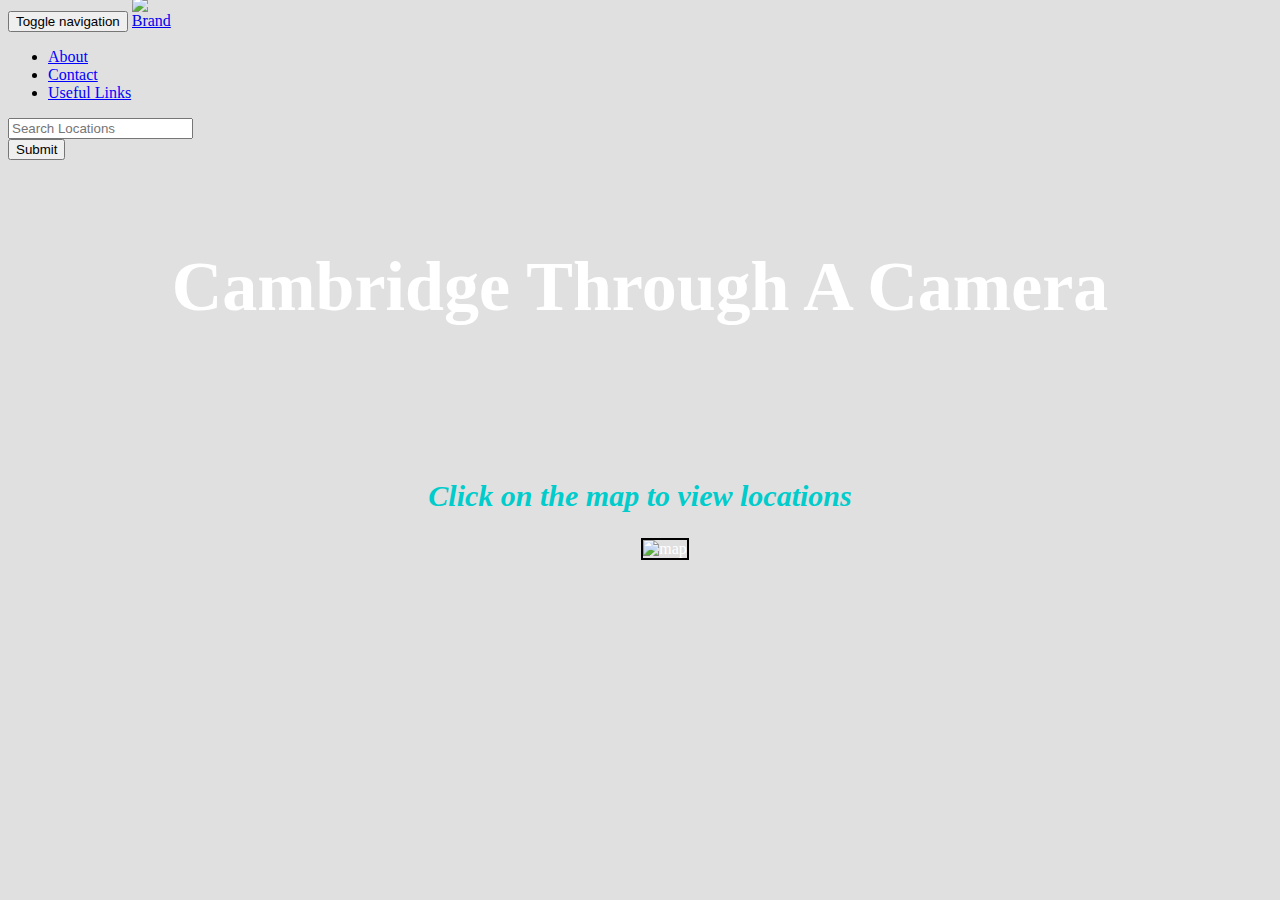
==== index.html @ 20027f57 "Update index.html" ====
<!DOCTYPE html>

<head> 
<title> Cambridge Photography </title>
<link rel="shortcut icon" href="http://www.iconarchive.com/download/i75813/martz90/circle/camera.ico" type="image/x-icon" /> 
<link href = 'dist/css/bootstrap.css' rel='stylesheet'>
<link rel="stylesheet" type="text/css" href="css_master.css">
<style>
header {
  text-align: center;
  background: url("http://40.media.tumblr.com/44c7e0eb4a4782fa0341e4d46bc1ae73/tumblr_nnf9vayfgO1tjdlgto4_1280.jpg");
  background-size: cover;
  padding: 80px 0px 80px 0px;
  margin: -40px 0px 0px 0px;
}



</style>
</head>

<body>
  

<nav class="navbar navbar-default">
  <div class="container-fluid">
    <!-- Brand and toggle get grouped for better mobile display -->
    <div class="navbar-header">
      <button type="button" class="navbar-toggle collapsed" data-toggle="collapse" data-target="#bs-example-navbar-collapse-1" aria-expanded="false">
        <span class="sr-only">Toggle navigation</span>
        <span class="icon-bar"></span>
        <span class="icon-bar"></span>
        <span class="icon-bar"></span>
      </button>
      <a class="navbar-brand" href="index.html"> <img alt="Brand" src="http://www.iconarchive.com/download/i75813/martz90/circle/camera.ico" style="max-width:40px; margin-top: -12px;" width="40" height="40"> </a>
    </div>

    <!-- Collect the nav links, forms, and other content for toggling -->
    <div class="collapse navbar-collapse" id="bs-example-navbar-collapse-1">
      <ul class="nav navbar-nav">
        <li><a class='lnk' href="about.html"> <str> About </str> </a></li>
        <li><a class='lnk' href="Contact.html"> <str> Contact </str> </a></li>
        <li><a class='lnk' href="links.html"> <str> Useful Links </str> </a></li>
      </ul>
      <form class="navbar-form navbar-right" role="search">
        <div class="form-group">
          <input type="text" class="form-control" placeholder="Search Locations">
        </div>
        <button type="submit" class="btn btn-default">Submit</button>
      </form>
    </div><!-- /.navbar-collapse -->
  </div><!-- /.container-fluid -->
</nav>

<header>
    <h1> Cambridge Through A Camera </h1>
  </header>
  <div class="main">
  <h2> <em> Click on the map to view locations </em> </h2>

  <p style="text-align:center;"> <img style=" width: 1200px; border: 2px solid black; text-align: center; margin-left: 50px;" src="https://40.media.tumblr.com/f3c6f745f2a4aa30029215beb9b17636/tumblr_o2z38kXssC1ug074do1_1280.jpg" width="600" height="630" alt="map" usemap="#planetmap"> </p>

  <map name="planetmap">
    <area shape="rect" coords="400,230,570,350" alt="Sun" href="Kings.html">
    <area shape="rect" coords="0,180,150,350" alt="Moon" href="UL.html">
    <area shape="rect" coords="450,400,600,500" alt="Earth" href="Punting.html">
    <area shape="rect" coords="700,240,950,350" alt="Stars" href="Market.html">
    <area shape="rect" coords="700,0,1100,100" alt="Galaxy" href="ADC.html">
    <area shape="rect" coords="800,540,1000,640" alt="BlackHole" href="Fitz.html">
    
  </map>
</div>


</body>
---- css_master.css ----
h1 {
  font-size: 70px;
  color: white;
}
h2{
  font-size: 30px;
  color: rgb(0,204,204);
  text-align: center;
}
p {
	color: white;
}
.lnk{ 
  color: blue;
  font-family: verdana;
}
body {
	background-color: rgb(224,224,224);
}
div.main {
	margin: 20px;
}
div.img {
    margin: 5px;
    border: 1px solid #ccc;
    float: left;
}

div.img:hover {
    border: 1px solid #777;
}

div.img img {
    width: 100%;
    height: auto;
}

div.desc {
    padding: 15px;
    text-align: center;
    background-color: #FFFFFF;
}
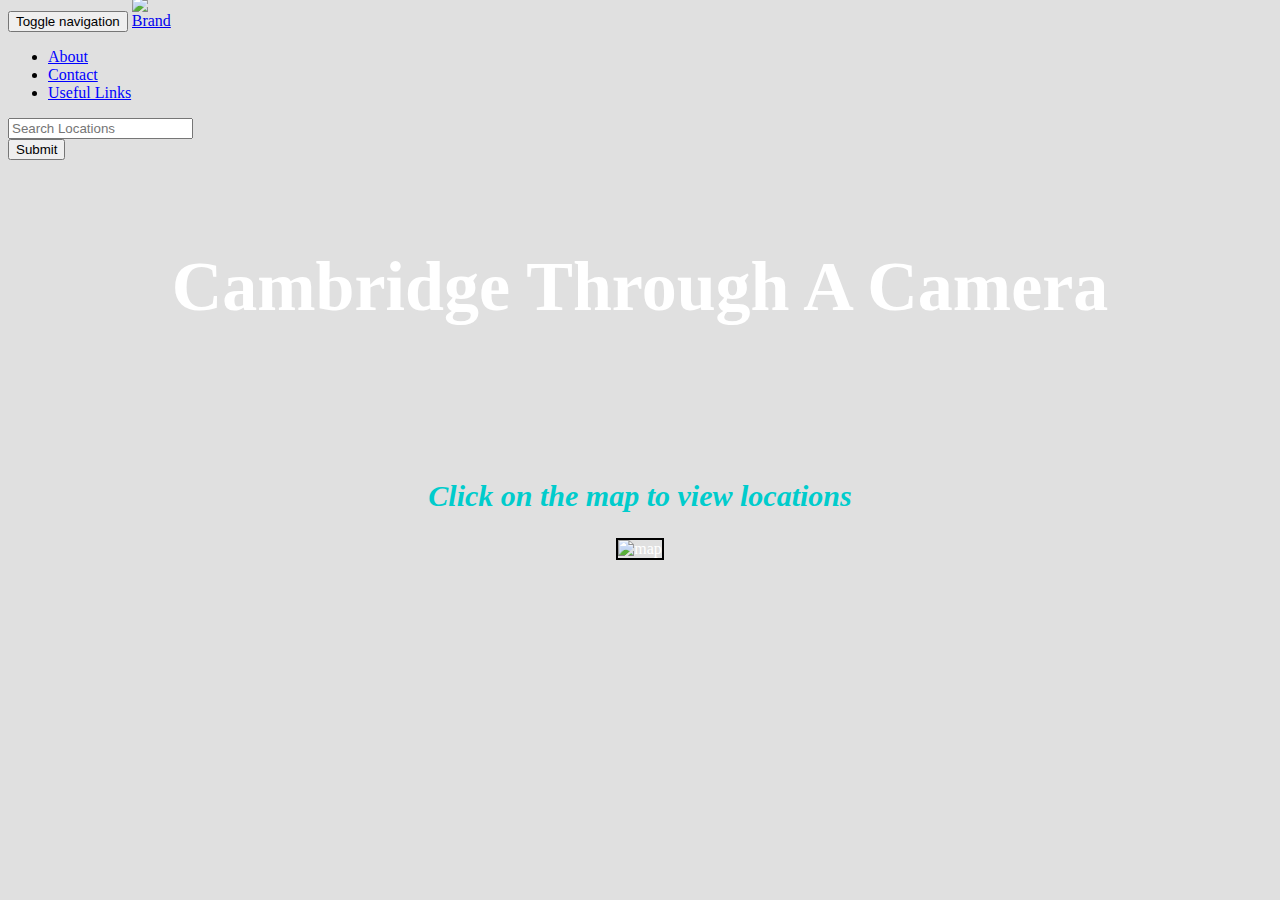
==== commit 65ff63cd: "Update index.html" ====
--- a/index.html
+++ b/index.html
@@ -58,7 +58,7 @@
   <div class="main">
   <h2> <em> Click on the map to view locations </em> </h2>
 
-  <p style="text-align:center;"> <img style=" width: 1200px; border: 2px solid black; text-align: center; margin-left: 50px;" src="https://40.media.tumblr.com/f3c6f745f2a4aa30029215beb9b17636/tumblr_o2z38kXssC1ug074do1_1280.jpg" width="600" height="630" alt="map" usemap="#planetmap"> </p>
+  <p style="text-align:center;"> <img style=" width: 1200px; border: 2px solid black; text-align: center;" src="https://40.media.tumblr.com/f3c6f745f2a4aa30029215beb9b17636/tumblr_o2z38kXssC1ug074do1_1280.jpg" width="600" height="630" alt="map" usemap="#planetmap"> </p>
 
   <map name="planetmap">
     <area shape="rect" coords="400,230,570,350" alt="Sun" href="Kings.html">
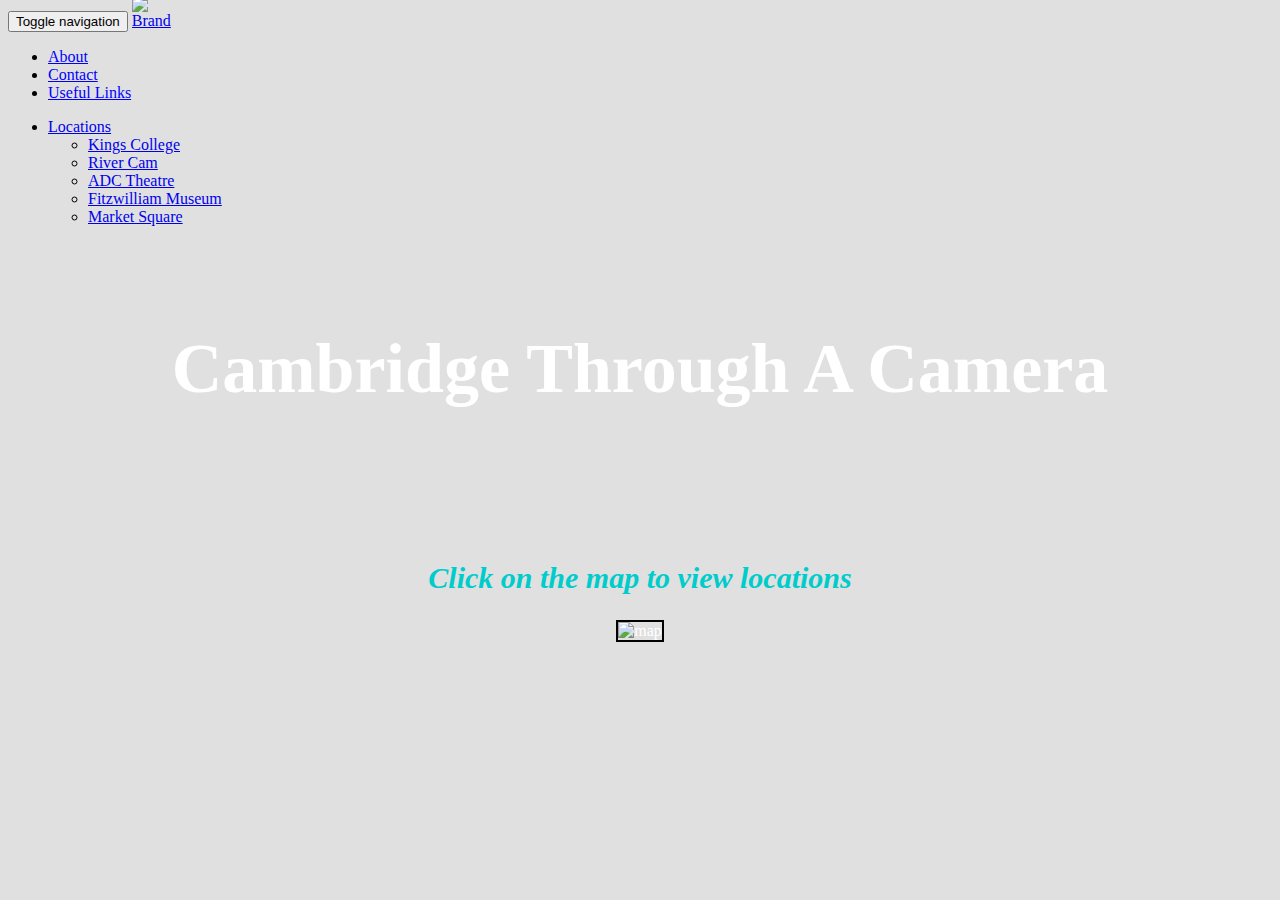
==== commit 5b9b2dc3: "Update index.html" ====
--- a/index.html
+++ b/index.html
@@ -42,12 +42,18 @@
         <li><a class='lnk' href="Contact.html"> <str> Contact </str> </a></li>
         <li><a class='lnk' href="links.html"> <str> Useful Links </str> </a></li>
       </ul>
-      <form class="navbar-form navbar-right" role="search">
-        <div class="form-group">
-          <input type="text" class="form-control" placeholder="Search Locations">
-        </div>
-        <button type="submit" class="btn btn-default">Submit</button>
-      </form>
+       <ul class="nav navbar-nav navbar-right">
+    <li class="dropdown">
+          <a href="#" class="dropdown-toggle" data-toggle="dropdown" role="button" aria-haspopup="true" aria-expanded="false"> Locations <span class="caret"></span></a>
+          <ul class="dropdown-menu">
+            <li><a href="Kings.html">Kings College</a></li>
+            <li><a href="Punting.html">River Cam</a></li>
+            <li><a href="ADC.html">ADC Theatre</a></li>
+            <li><a href="Fitz.html">Fitzwilliam Museum</a></li>
+            <li><a href="Market.html">Market Square</a></li>
+          </ul>
+        </li>
+        </ul>
     </div><!-- /.navbar-collapse -->
   </div><!-- /.container-fluid -->
 </nav>
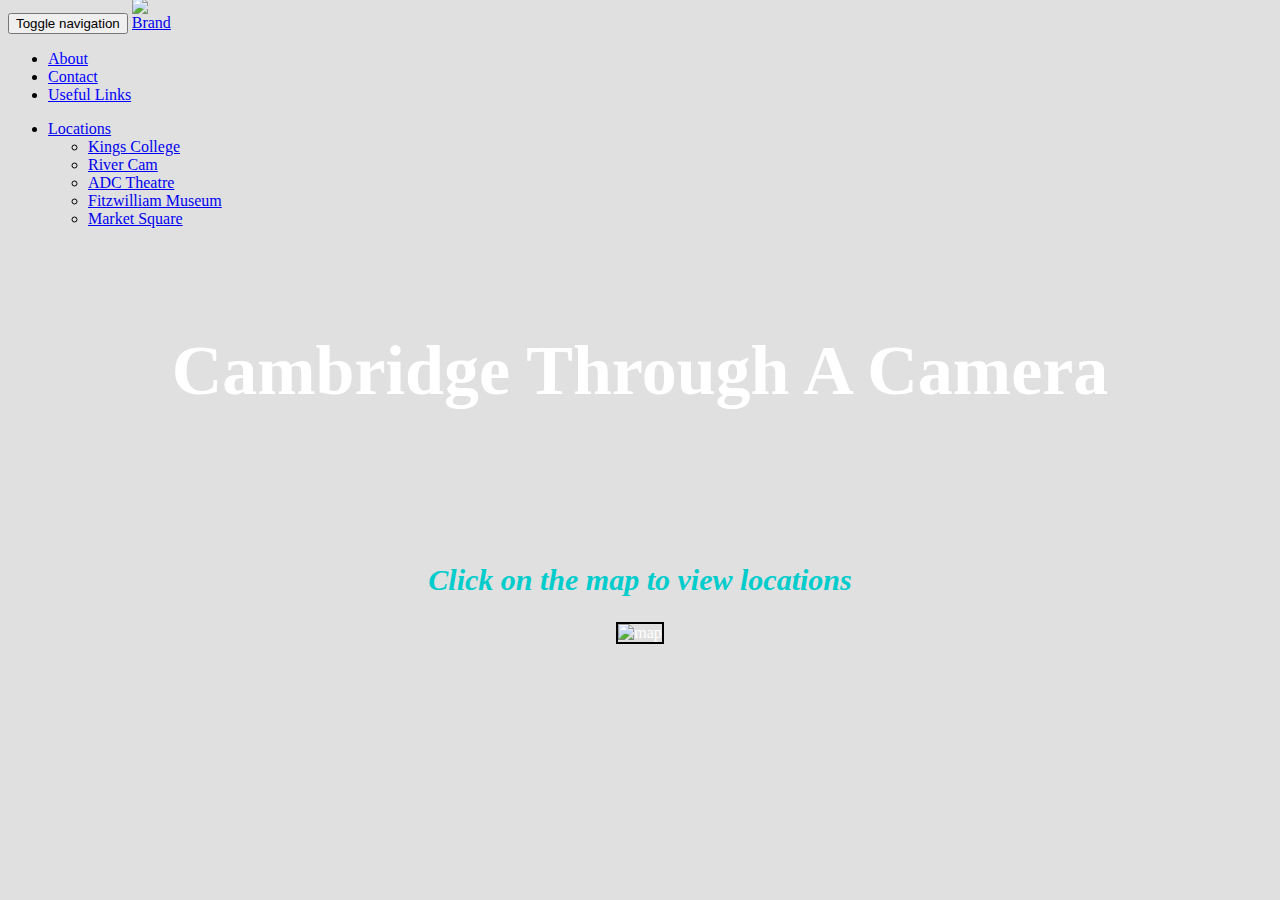
==== commit 0757efdd: "Update index.html" ====
--- a/index.html
+++ b/index.html
@@ -8,20 +8,15 @@
 <style>
 header {
   text-align: center;
-  background: url("http://40.media.tumblr.com/44c7e0eb4a4782fa0341e4d46bc1ae73/tumblr_nnf9vayfgO1tjdlgto4_1280.jpg");
+  background: url("https://41.media.tumblr.com/416142edcbcc3b3d0a657d201ced0b6f/tumblr_o30kduRYgb1ug074do3_1280.jpg");
   background-size: cover;
   padding: 80px 0px 80px 0px;
   margin: -40px 0px 0px 0px;
 }
 
-
-
 </style>
 </head>
-
 <body>
-  
-
 <nav class="navbar navbar-default">
   <div class="container-fluid">
     <!-- Brand and toggle get grouped for better mobile display -->
@@ -32,7 +27,7 @@
         <span class="icon-bar"></span>
         <span class="icon-bar"></span>
       </button>
-      <a class="navbar-brand" href="index.html"> <img alt="Brand" src="http://www.iconarchive.com/download/i75813/martz90/circle/camera.ico" style="max-width:40px; margin-top: -12px;" width="40" height="40"> </a>
+      <a class="navbar-brand" href="index.html"> <img alt="Brand" src="http://www.iconarchive.com/download/i75813/martz90/circle/camera.ico" style="max-width:40px; margin-top: -10px;" width="40" height="40"> </a>
     </div>
 
     <!-- Collect the nav links, forms, and other content for toggling -->
@@ -42,7 +37,7 @@
         <li><a class='lnk' href="Contact.html"> <str> Contact </str> </a></li>
         <li><a class='lnk' href="links.html"> <str> Useful Links </str> </a></li>
       </ul>
-       <ul class="nav navbar-nav navbar-right">
+      <ul class="nav navbar-nav navbar-right">
     <li class="dropdown">
           <a href="#" class="dropdown-toggle" data-toggle="dropdown" role="button" aria-haspopup="true" aria-expanded="false"> Locations <span class="caret"></span></a>
           <ul class="dropdown-menu">
@@ -56,8 +51,7 @@
         </ul>
     </div><!-- /.navbar-collapse -->
   </div><!-- /.container-fluid -->
-</nav>
-
+</nav>		
 <header>
     <h1> Cambridge Through A Camera </h1>
   </header>
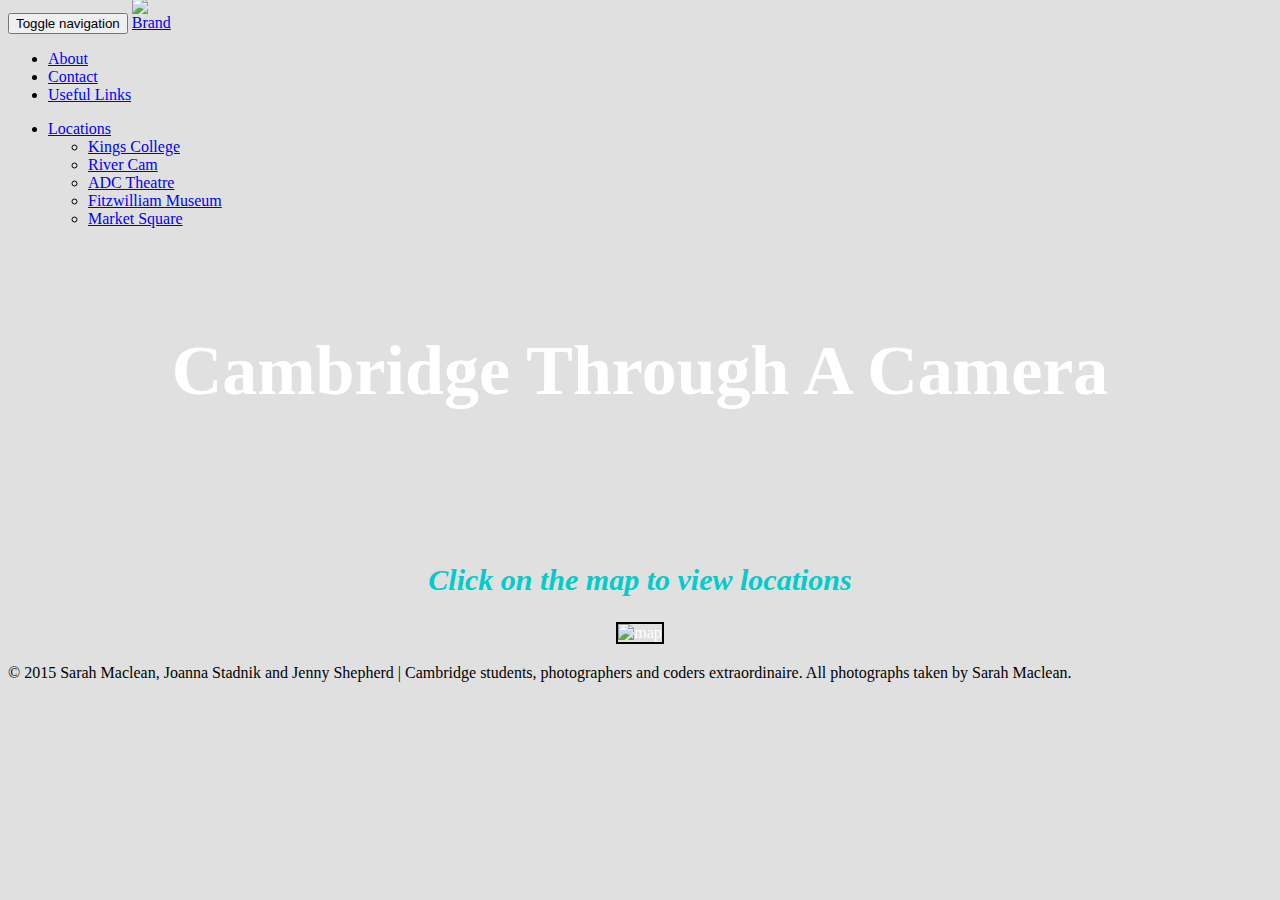
==== commit fd326dd9: "Update index.html" ====
--- a/index.html
+++ b/index.html
@@ -71,5 +71,17 @@
   </map>
 </div>
 
+<footer>
+		<div class="wrapper">
+			<div class="container">
+				<div id="extraContainer4"></div>
+			</div><!-- end container -->
+		</div><!-- end wrapper -->
+		<div class="container">
+				<div id="extraContainer5"></div>
+				<div id="left">&copy; 2015 Sarah Maclean, Joanna Stadnik and Jenny Shepherd | Cambridge students, photographers and coders extraordinaire. All photographs taken by Sarah Maclean.
+</div>
+		
+	</footer>
 
 </body>
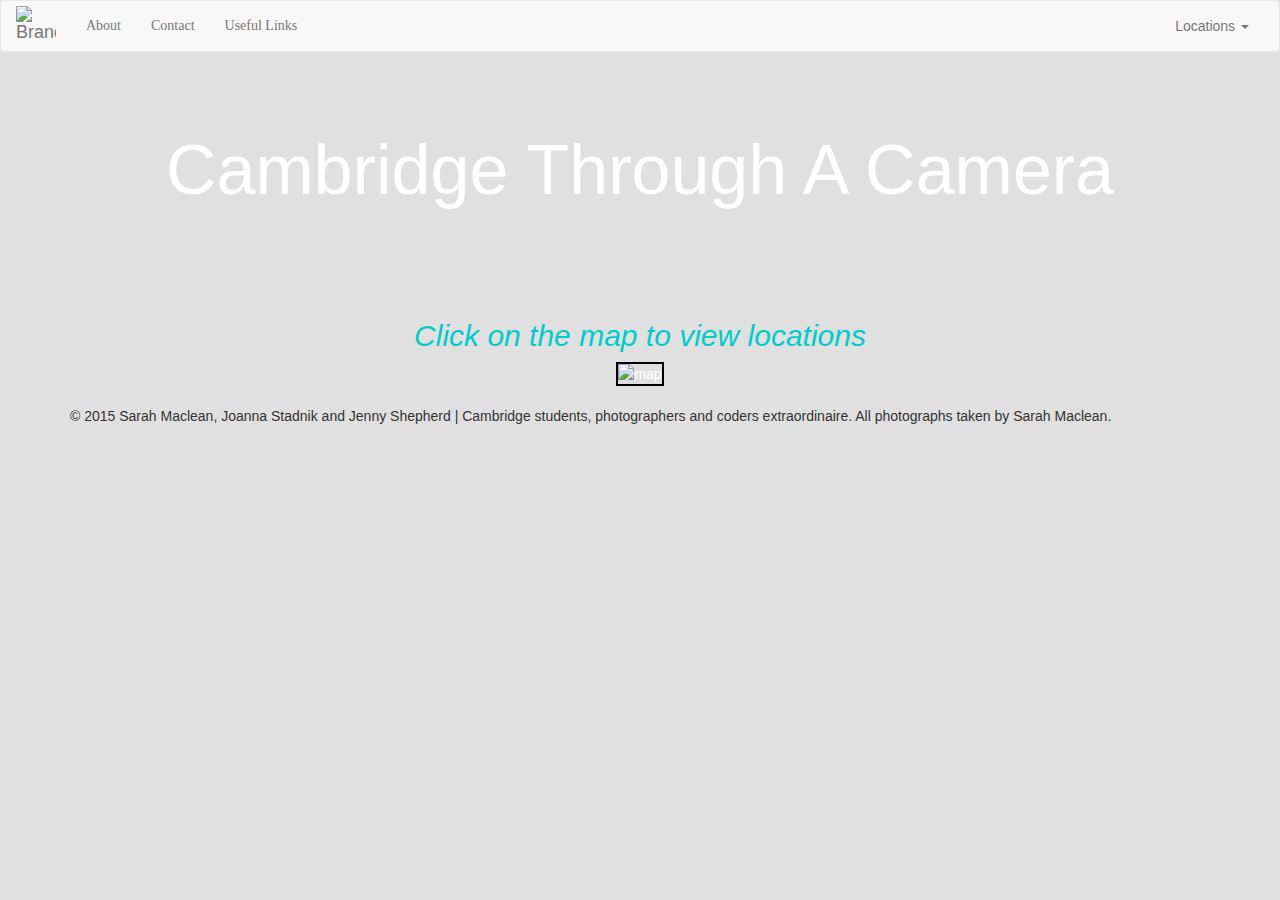
==== commit 9803e6e9: "Update index.html" ====
--- a/index.html
+++ b/index.html
@@ -5,6 +5,14 @@
 <link rel="shortcut icon" href="http://www.iconarchive.com/download/i75813/martz90/circle/camera.ico" type="image/x-icon" /> 
 <link href = 'dist/css/bootstrap.css' rel='stylesheet'>
 <link rel="stylesheet" type="text/css" href="css_master.css">
+<!-- Latest compiled and minified CSS -->
+<link rel="stylesheet" href="http://maxcdn.bootstrapcdn.com/bootstrap/3.3.6/css/bootstrap.min.css">
+<!-- jQuery library -->
+<script src="https://ajax.googleapis.com/ajax/libs/jquery/1.12.0/jquery.min.js"></script>
+<!-- Latest compiled JavaScript -->
+<script src="http://maxcdn.bootstrapcdn.com/bootstrap/3.3.6/js/bootstrap.min.js"></script>
+<link rel="stylesheet" type="text/css" href="css_master.css">
+<meta name="viewport" content="width=device-width, initial-scale=1">
 <style>
 header {
   text-align: center;
@@ -51,7 +59,7 @@
         </ul>
     </div><!-- /.navbar-collapse -->
   </div><!-- /.container-fluid -->
-</nav>		
+</nav>			
 <header>
     <h1> Cambridge Through A Camera </h1>
   </header>
